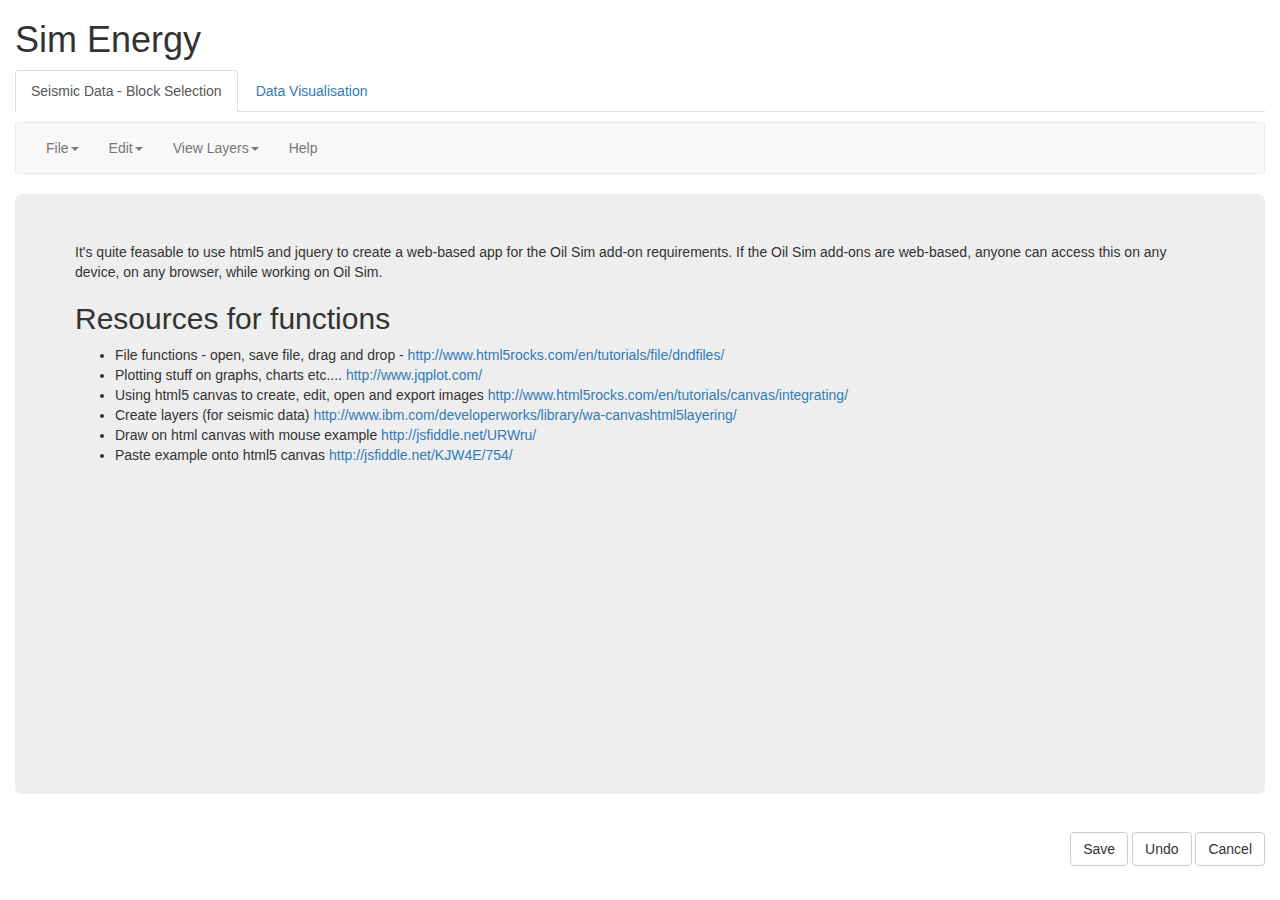
==== index-resources.html @ 4840c510 "Initial commit" ====
<!DOCTYPE html>
<html lang="en">
  <head>
    <meta charset="utf-8">
    <meta http-equiv="X-UA-Compatible" content="IE=edge">
    <meta name="viewport" content="width=device-width, initial-scale=1">

    <title>Sim Energy</title>

    <meta name="description" content="Sim Energy">
    <meta name="author" content="Sim Energy">

    <link href="/css/bootstrap.min.css" rel="stylesheet">
    <link href="/css/style.css" rel="stylesheet">


  </head>
  <body>

    <div class="container-fluid">
	<div class="row">
		<div class="col-md-12"><h1>Sim Energy</h1>
			<div class="tabbable" id="tabs-732284">
				<ul class="nav nav-tabs">
					<li class="active">
						<a href="#panel-852767" data-toggle="tab">Seismic Data - Block Selection</a>
					</li>
					<li>
						<a href="#panel-332368" data-toggle="tab">Data Visualisation</a>
					</li>
				</ul>
				<div class="tab-content">
					<div class="tab-pane active" id="panel-852767">
						<p>
							<nav class="navbar navbar-default" role="navigation">
								<div class="navbar-header">

									<button type="button" class="navbar-toggle" data-toggle="collapse" data-target="#bs-example-navbar-collapse-1">
										<span class="sr-only">Toggle navigation</span><span class="icon-bar"></span><span class="icon-bar"></span><span class="icon-bar"></span>
									</button>
								</div>

								<div class="collapse navbar-collapse" id="bs-example-navbar-collapse-1">
									<ul class="nav navbar-nav">


										<li class="dropdown">
											<a href="#" class="dropdown-toggle" data-toggle="dropdown">File<strong class="caret"></strong></a>
											<ul class="dropdown-menu">
												<li>
													<a href="#">Open File</a>
												</li>
												<li>
													<a href="#">Save File</a>
												</li>

												<li class="divider">
												</li>
												<li>
													<a href="#">Another Menu Item</a>
												</li>
												<li class="divider">
												</li>
												<li>
													<a href="#">Another Menu Item</a>
												</li>
											</ul>

										</li>

										<li class="dropdown">
											<a href="#" class="dropdown-toggle" data-toggle="dropdown">Edit<strong class="caret"></strong></a>
											<ul class="dropdown-menu">
												<li>
													<a href="#">Copy</a>
												</li>
												<li>
													<a href="#">Paste</a>
												</li>

												<li class="divider">
												</li>
												<li>
													<a href="#">Another Menu Item</a>
												</li>
												<li class="divider">
												</li>
												<li>
													<a href="#">Another Menu Item</a>
												</li>
											</ul>

										</li>

										<li class="dropdown">
											<a href="#" class="dropdown-toggle" data-toggle="dropdown">View Layers<strong class="caret"></strong></a>
											<ul class="dropdown-menu">
												<li>
													<a href="#">Layer 1</a>
												</li>
												<li>
													<a href="#">Layer 2</a>
												</li>

												<li class="divider">
												</li>
												<li>
													<a href="#">Another Menu Item</a>
												</li>
												<li class="divider">
												</li>
												<li>
													<a href="#">Another Menu Item</a>
												</li>
											</ul>

										</li>

										<li>
											<a href="#">Help</a>
										</li>
									</ul>


								</div>

							</nav>
						<div class="jumbotron" style="min-height:600px;">
						<p class="normal-text">It's quite feasable to use html5 and jquery to create a web-based app for the Oil Sim add-on requirements. If the Oil Sim add-ons are web-based, anyone can access this on
						any device, on any browser, while working on Oil Sim.</p>
						<h2>Resources for functions</h2>
						<ul>
							<li>File functions - open, save file, drag and drop - <a href="http://www.html5rocks.com/en/tutorials/file/dndfiles/" target="_blank">http://www.html5rocks.com/en/tutorials/file/dndfiles/</a></li>
                            <li>Plotting stuff on graphs, charts etc.... <a href="http://www.jqplot.com/" target="_blank">http://www.jqplot.com/</a></li>
							<li>Using html5 canvas to create, edit, open and export images <a href="http://www.html5rocks.com/en/tutorials/canvas/integrating/" target="_blank">http://www.html5rocks.com/en/tutorials/canvas/integrating/</a>  </li>
							<li>Create layers (for seismic data) <a href="http://www.ibm.com/developerworks/library/wa-canvashtml5layering/" target="_blank">http://www.ibm.com/developerworks/library/wa-canvashtml5layering/</a></li>
							<li>Draw on html canvas with mouse example <a href="http://jsfiddle.net/URWru/" target="_blank">http://jsfiddle.net/URWru/</a></li>
							<li>Paste example onto html5 canvas <a href="http://jsfiddle.net/KJW4E/754/" target="_blank">http://jsfiddle.net/KJW4E/754/</a></li>
 						</ul>
						</div>
						<form class="navbar-form navbar-right" role="search">

							<button type="submit" class="btn btn-default">
								Save
							</button>

							<button type="submit" class="btn btn-default">
								Undo
							</button>
							<button type="submit" class="btn btn-default">
								Cancel
							</button>
						</form>

						</p>
					</div>
					<div class="tab-pane" id="panel-332368">
						<p>
							<nav class="navbar navbar-default" role="navigation">
								<div class="navbar-header">

									<button type="button" class="navbar-toggle" data-toggle="collapse" data-target="#bs-example-navbar-collapse-1">
										<span class="sr-only">Toggle navigation</span><span class="icon-bar"></span><span class="icon-bar"></span><span class="icon-bar"></span>
									</button>
								</div>

								<div class="collapse navbar-collapse" id="bs-example-navbar-collapse-1">
									<ul class="nav navbar-nav">
										<li class="dropdown">
											<a href="#" class="dropdown-toggle" data-toggle="dropdown">File<strong class="caret"></strong></a>
											<ul class="dropdown-menu">
												<li>
													<a href="#">Open File</a>
												</li>
												<li>
													<a href="#">Save File</a>
												</li>

												<li class="divider">
												</li>
												<li>
													<a href="#">Another Menu Item</a>
												</li>
												<li class="divider">
												</li>
												<li>
													<a href="#">Another Menu Item</a>
												</li>
											</ul>
										</li>

										<li class="dropdown">
											<a href="#" class="dropdown-toggle" data-toggle="dropdown">Edit<strong class="caret"></strong></a>
											<ul class="dropdown-menu">
												<li>
													<a href="#">Copy</a>
												</li>
												<li>
													<a href="#">Paste</a>
												</li>

												<li class="divider">
												</li>
												<li>
													<a href="#">Another Menu Item</a>
												</li>
												<li class="divider">
												</li>
												<li>
													<a href="#">Another Menu Item</a>
												</li>
											</ul>

										</li>

										<li>
											<a href="#">Help</a>
										</li>
									</ul>


								</div>

							</nav>

						<div class="jumbotron" style="min-height:600px;">
						</div>
						<form class="navbar-form navbar-right" role="search">

							<button type="submit" class="btn btn-default">
								Save
							</button>

							<button type="submit" class="btn btn-default">
								Undo
							</button>
							<button type="submit" class="btn btn-default">
								Cancel
							</button>
						</form>
					</div>
						</p>
					</div>
				</div>
			</div>


	</div>
</div>

    <script src="js/jquery.min.js"></script>
    <script src="js/bootstrap.min.js"></script>
    <script src="js/scripts.js"></script>
  </body>
</html>
---- css/style.css ----
.normal-text {font-size:14px!important;}
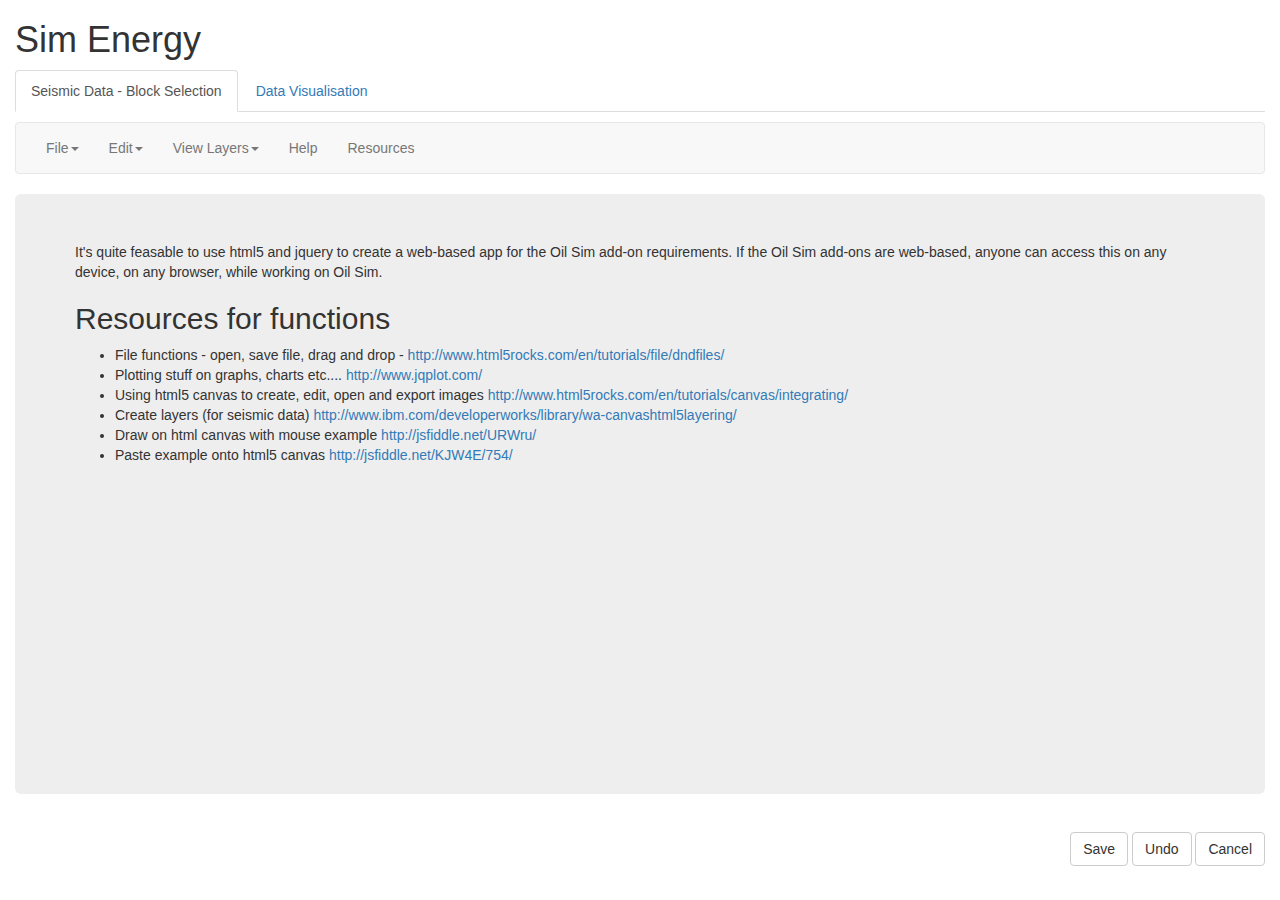
==== commit 559448b9: "done" ====
--- a/index-resources.html
+++ b/index-resources.html
@@ -119,6 +119,10 @@
 										<li>
 											<a href="#">Help</a>
 										</li>
+
+										<li>
+											<a href="/index-resources.html">Resources</a>
+										</li>
 									</ul>
 
 
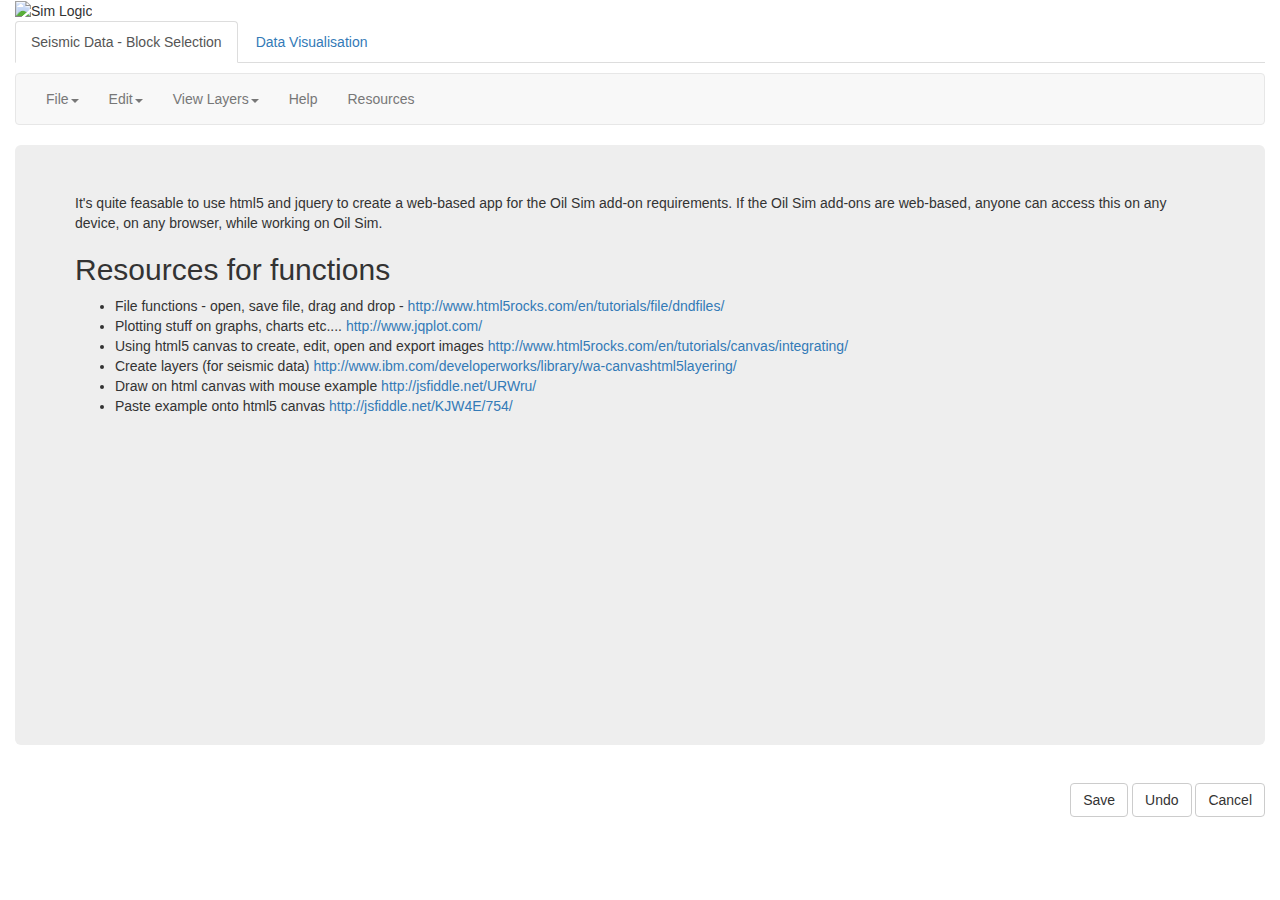
==== commit c39c4be0: "done" ====
--- a/index-resources.html
+++ b/index-resources.html
@@ -19,7 +19,7 @@
 
     <div class="container-fluid">
 	<div class="row">
-		<div class="col-md-12"><h1>Sim Energy</h1>
+		<div class="col-md-12"><img src="/images/Sim-Logic-Logo.png" alt="Sim Logic" title="Sim Logic" width="300" height="169"/>
 			<div class="tabbable" id="tabs-732284">
 				<ul class="nav nav-tabs">
 					<li class="active">
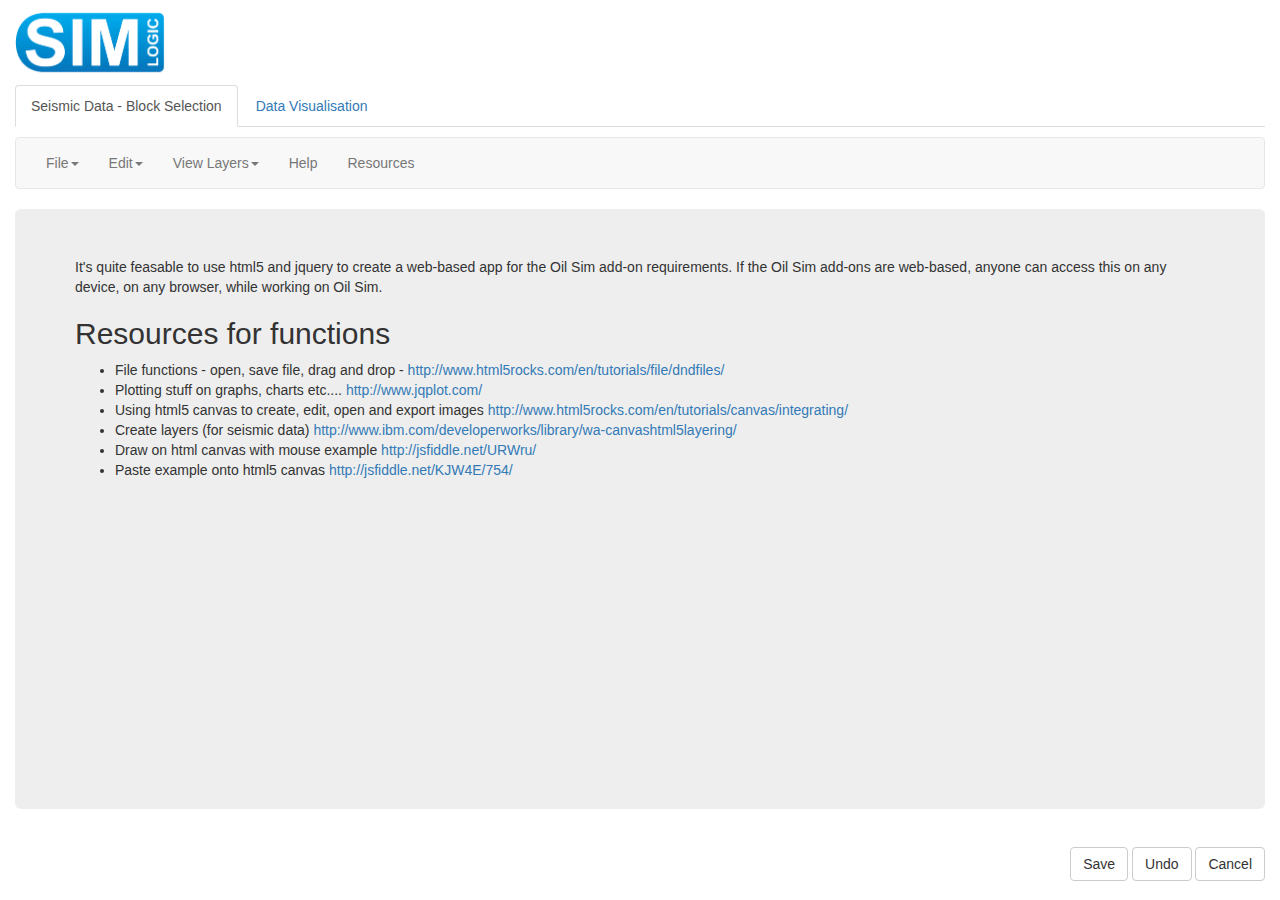
==== commit baa8a5c5: "done" ====
--- a/index-resources.html
+++ b/index-resources.html
@@ -19,7 +19,7 @@
 
     <div class="container-fluid">
 	<div class="row">
-		<div class="col-md-12"><img src="/images/Sim-Logic-Logo.png" alt="Sim Logic" title="Sim Logic" width="300" height="169"/>
+		<div class="col-md-12"><img src="/images/Sim-Logic-Logo.png" alt="Sim Logic" title="Sim Logic" width="150" height="85"/>
 			<div class="tabbable" id="tabs-732284">
 				<ul class="nav nav-tabs">
 					<li class="active">
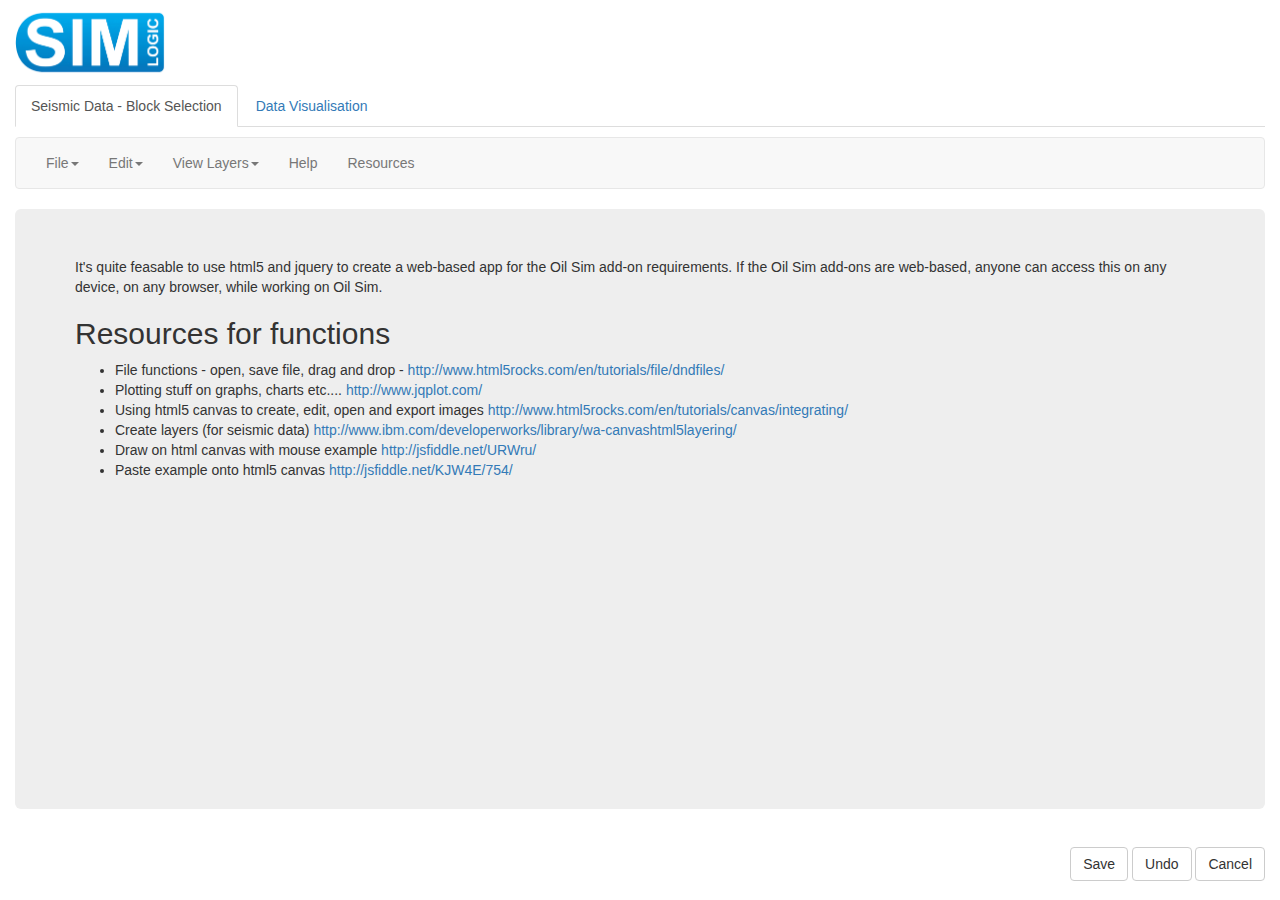
==== commit 0dee3bd3: "done" ====
--- a/index-resources.html
+++ b/index-resources.html
@@ -19,7 +19,7 @@
 
     <div class="container-fluid">
 	<div class="row">
-		<div class="col-md-12"><img src="/images/Sim-Logic-Logo.png" alt="Sim Logic" title="Sim Logic" width="150" height="85"/>
+		<div class="col-md-12"><a href="/index.html" style="border:0px"><img src="/images/Sim-Logic-Logo.png" alt="Sim Logic" title="Sim Logic" width="150" height="85"/></a
 			<div class="tabbable" id="tabs-732284">
 				<ul class="nav nav-tabs">
 					<li class="active">
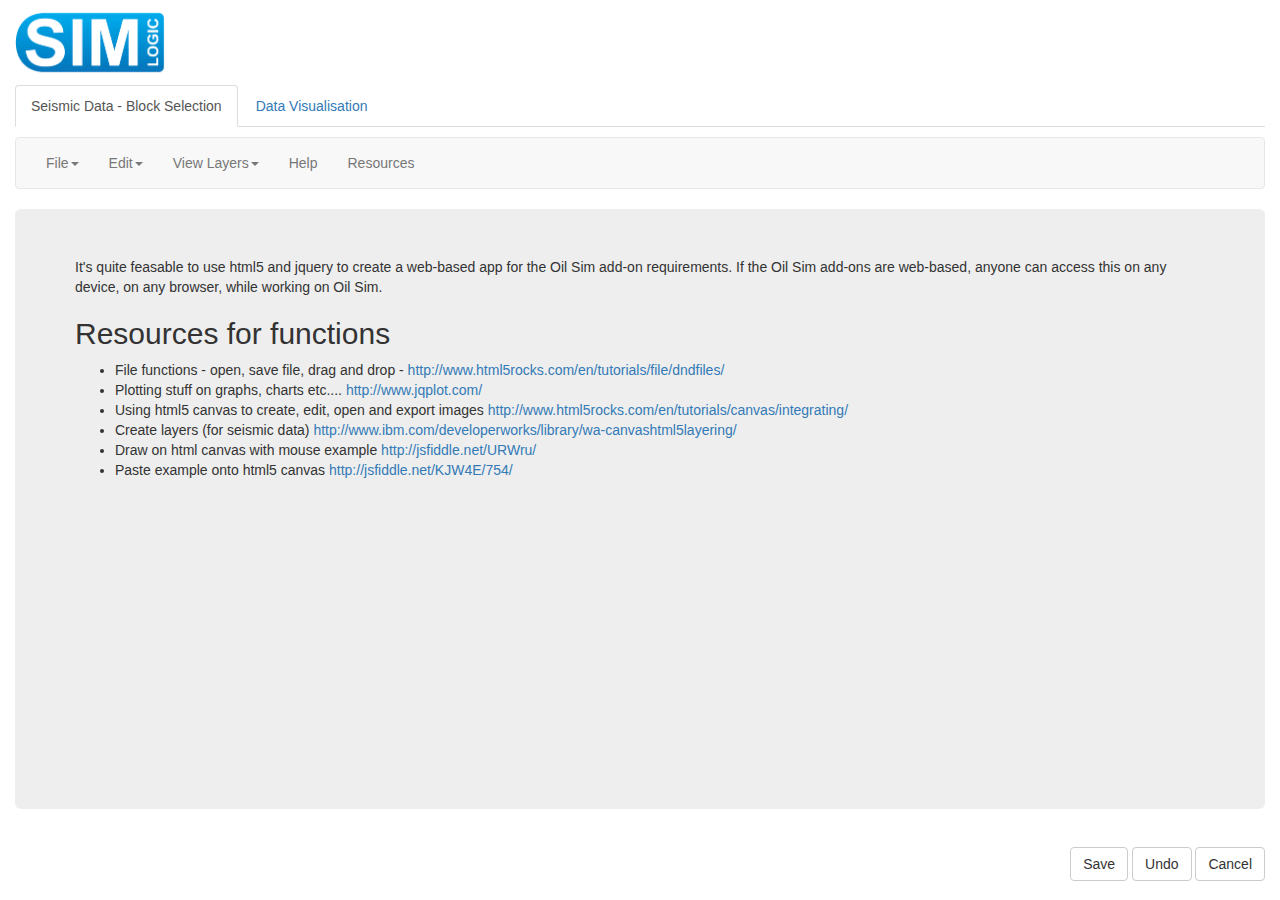
==== commit 67ffe5b6: "done" ====
--- a/index-resources.html
+++ b/index-resources.html
@@ -5,10 +5,10 @@
     <meta http-equiv="X-UA-Compatible" content="IE=edge">
     <meta name="viewport" content="width=device-width, initial-scale=1">
 
-    <title>Sim Energy</title>
-
-    <meta name="description" content="Sim Energy">
-    <meta name="author" content="Sim Energy">
+    <title>Sim Logic</title>
+
+    <meta name="description" content="Sim Logic">
+    <meta name="author" content="Sim Logic">
 
     <link href="/css/bootstrap.min.css" rel="stylesheet">
     <link href="/css/style.css" rel="stylesheet">
@@ -102,6 +102,13 @@
 													<a href="#">Layer 2</a>
 												</li>
 
+												<li>
+													<a href="#">Layer 3</a>
+												</li>
+												<li>
+													<a href="#">Layer 4</a>
+												</li>
+
 												<li class="divider">
 												</li>
 												<li>
